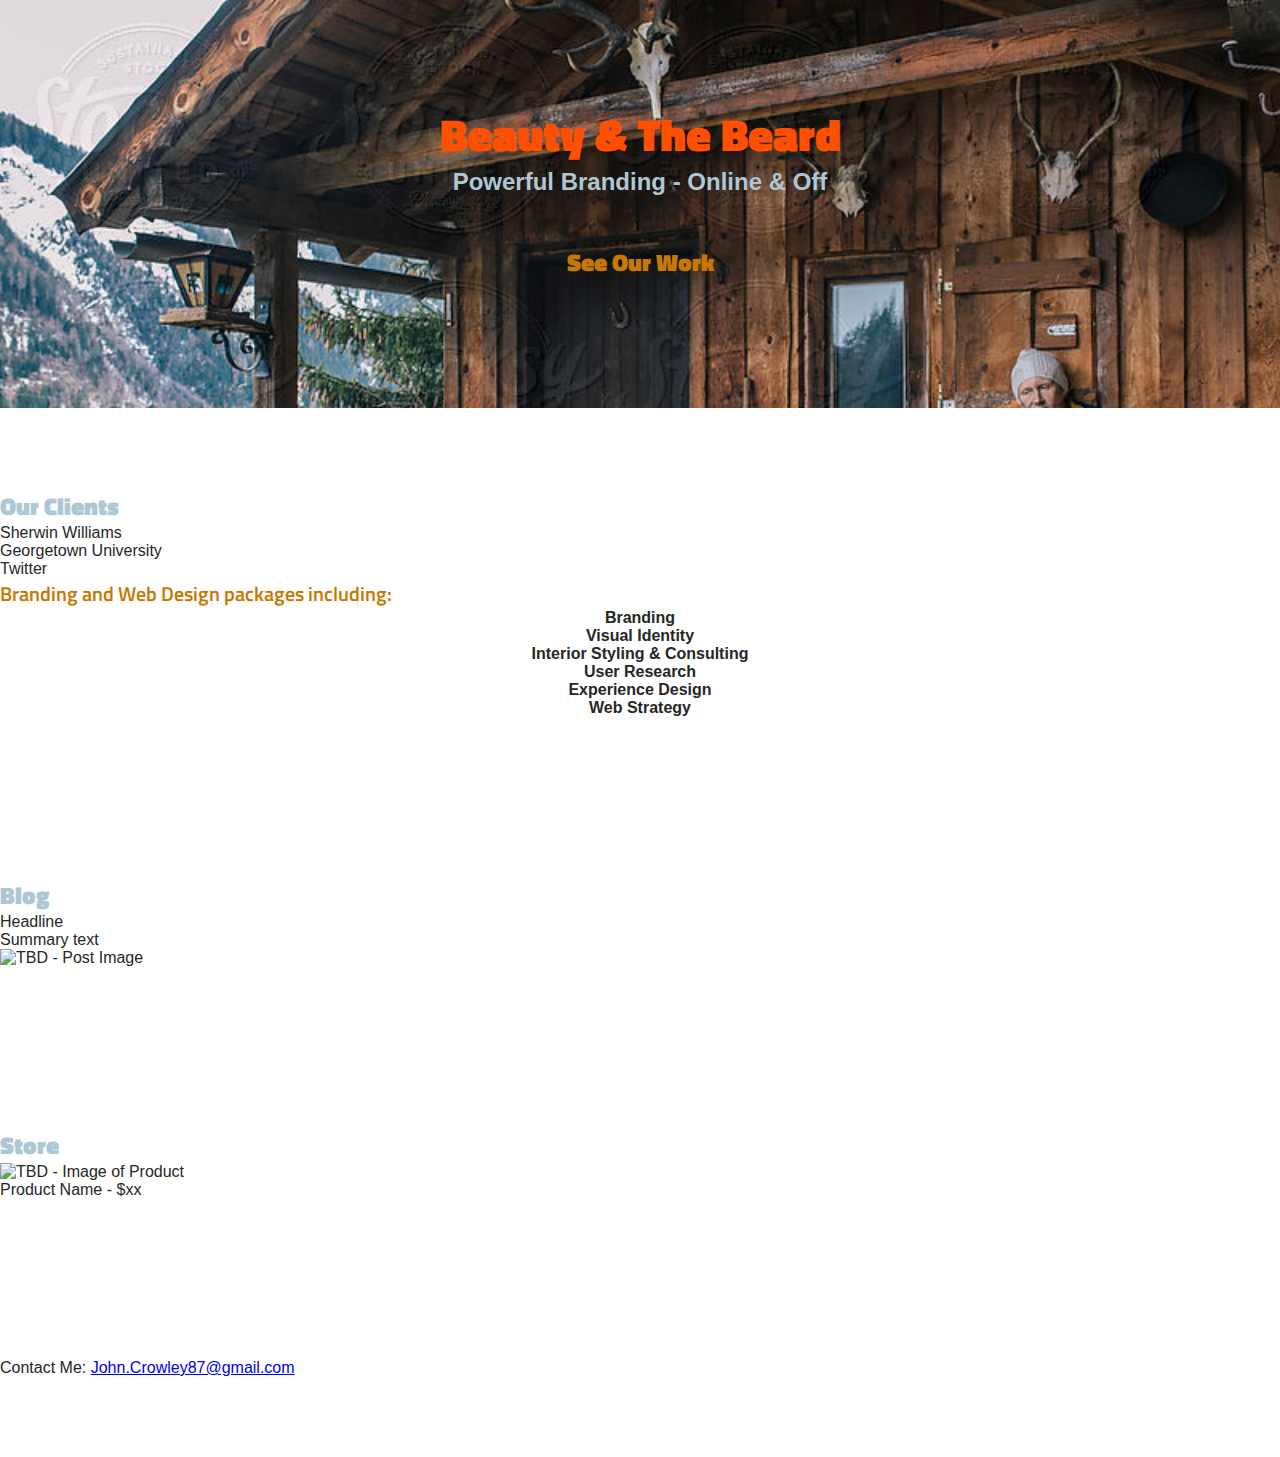
==== unit_4/index.html @ aa2d58b1 "Adding Unit 4" ====
<!DOCTYPE html>
<html>
<head>
	<link rel="stylesheet" type="text/css" href="css/stylesheet.css">
	<title>Beauty & The Beard</title>
</head>
<body>
	<section id="splash">
		<h1>Beauty & The Beard</h1>
		<p id="slogan">Powerful Branding - Online & Off</p>
		<p id="button"> See Our Work </p>
	</section>
	<section id="pitch">
		<h2>Our Clients</h2>
		<p>Sherwin Williams</p>
		<p>Georgetown University</p>
		<p>Twitter</p>
		<p class="packages">Branding and Web Design packages including:</p>
		<ul style="list-style-type:none">
			<li>Branding</li>
			<li>Visual Identity</li>
			<li>Interior Styling & Consulting</li>
			<li>User Research</li>
			<li>Experience Design</li>
			<li>Web Strategy</li>
		</ul>
	</section>
	<section id="blog">
		<h2>Blog</h2>
		<p>Headline</p>
		<p>Summary text</p>
		<img src="UNKNOWN" alt="TBD - Post Image" title="TBD - Post Image">
	</section>
	<section id="store">
		<h2>Store</h2>
		<img src="UNKNOWN" alt="TBD - Image of Product" title="TBD - Image of Product">
		<p>Product Name - $xx</p>
	</section>
	<section id="contact">
		<p>Contact Me: <a href="mailto:John.Crowley87@gmail.com">John.Crowley87@gmail.com</p>
	</section>
</body>
</html>
---- unit_4/css/stylesheet.css ----
@import 'https://fonts.googleapis.com/css?family=Titillium+Web:400,600,900';
* {margin:0;padding:0;box-sizing:border-box;}
body {
	color: #262626;
	font-family: Tahoma, sans-serif;
}
section {
	padding:5em 0;
}
h1 {
	color: #FF4F00;
	font-family: 'Titillium Web', sans-serif;
	font-weight: 900;
	font-size: 45px;
}
h2 {
	color: #ADC8D4;
	font-family: 'Titillium Web', sans-serif;
	font-weight: 900;
}
ul {
	color: #262626;
	font-family: 'Tahoma', sans-serif;
	font-weight: 700;
	text-align: center;
}
p {
	font-family: 'Tahoma', sans-serif;
}
.packages {
	color: #C77800;
	font-family: 'Titillium Web', sans-serif;
	font-weight: 600;
	font-size: 20px;
}
#splash {
	background-image: url("../images/hero4.jpg");
	background-size: cover;
	text-align: center;
	padding-top: 100px;
	padding-left: 100px;
	padding-right: 100px;
}

#slogan {
	color: #ADC8D4;
	font-family: 'Tahoma', sans-serif;
	font-weight: 700;
	font-size: 24px;
}
#button {
	color: #C77800;
	font-family: 'Titillium Web', sans-serif;
	font-weight: 900;
	font-size: 1.5em;
	padding: 2em;
}
#pitch {

}
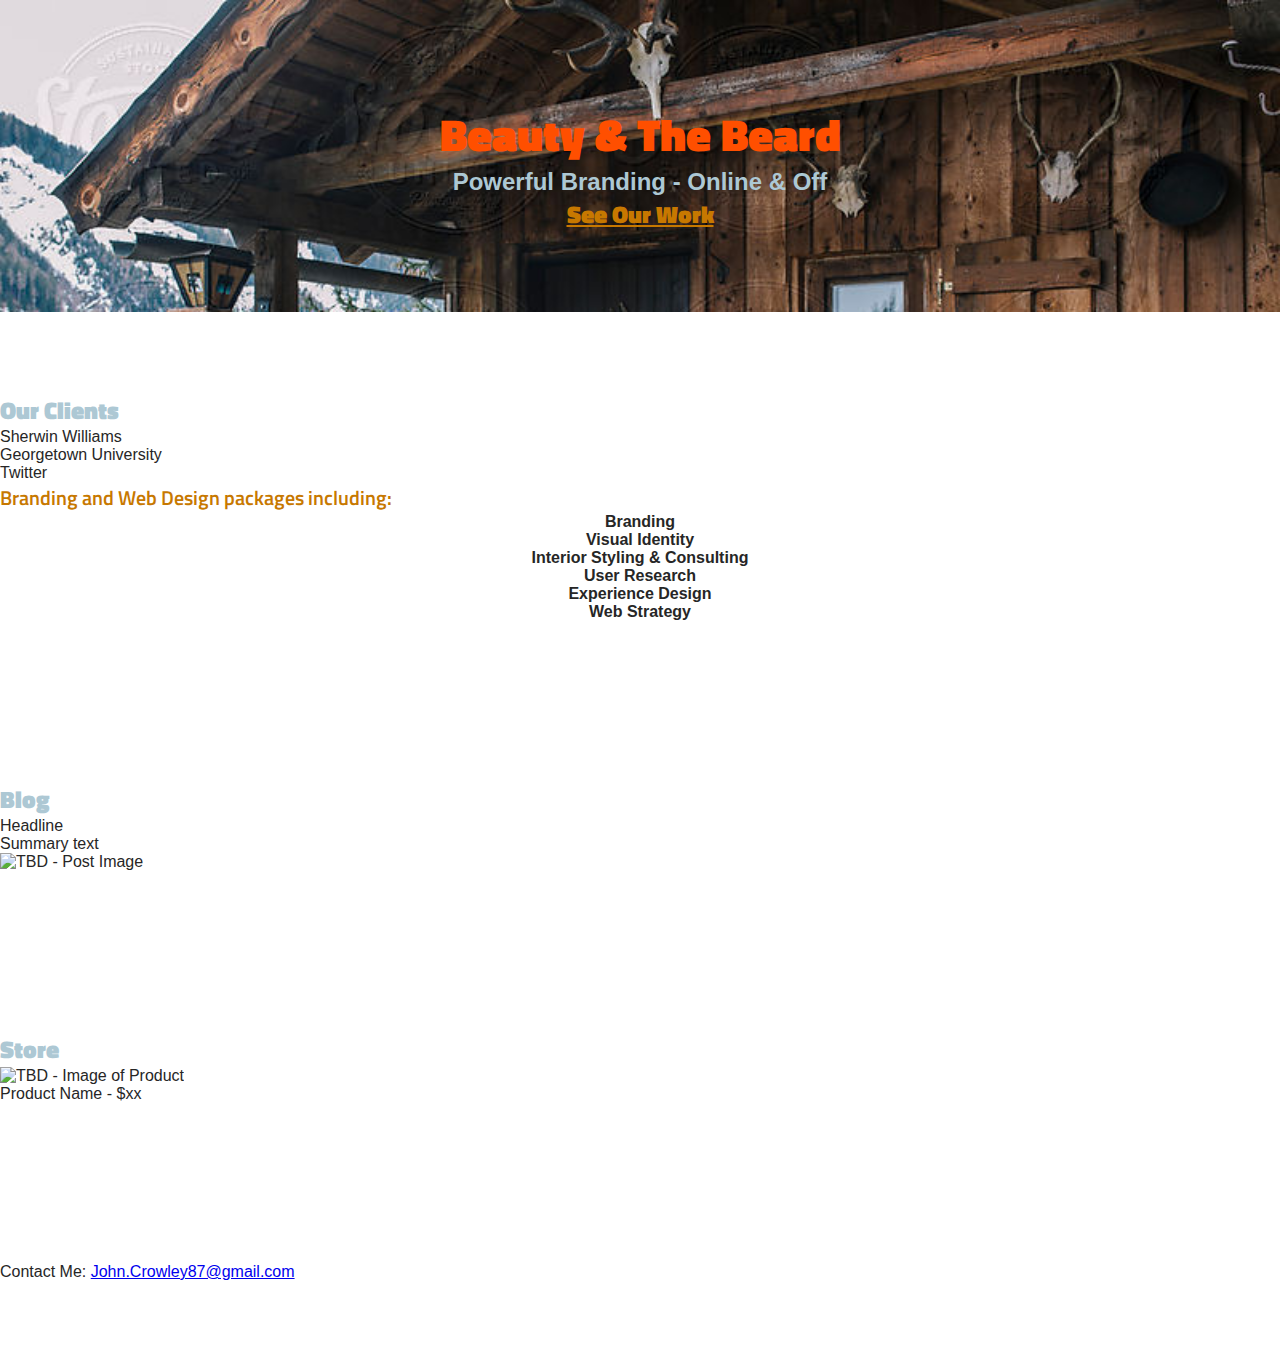
==== commit cfd184cc: "Update index.html" ====
--- a/unit_4/index.html
+++ b/unit_4/index.html
@@ -2,13 +2,13 @@
 <html>
 <head>
 	<link rel="stylesheet" type="text/css" href="css/stylesheet.css">
-	<title>Beauty & The Beard</title>
+	<title>Beauty &amp; The Beard</title>
 </head>
 <body>
 	<section id="splash">
 		<h1>Beauty & The Beard</h1>
 		<p id="slogan">Powerful Branding - Online & Off</p>
-		<p id="button"> See Our Work </p>
+		<a href="#" id="button"> See Our Work </a>
 	</section>
 	<section id="pitch">
 		<h2>Our Clients</h2>
@@ -37,7 +37,7 @@
 		<p>Product Name - $xx</p>
 	</section>
 	<section id="contact">
-		<p>Contact Me: <a href="mailto:John.Crowley87@gmail.com">John.Crowley87@gmail.com</p>
+		<p>Contact Me: <a href="mailto:John.Crowley87@gmail.com">John.Crowley87@gmail.com</a></p>
 	</section>
 </body>
 </html>
